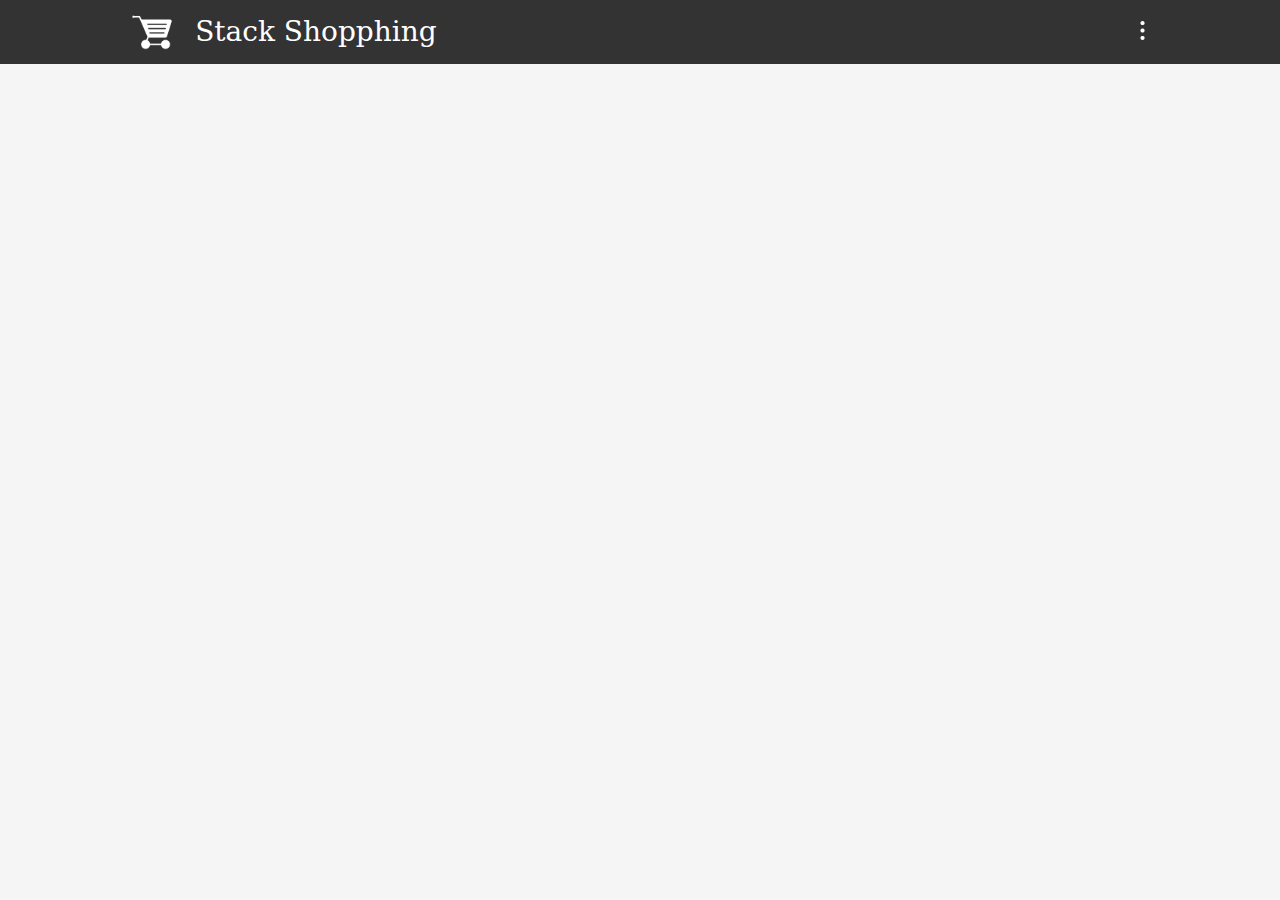
==== index.html @ c7de203b "added a new project file for nav section" ====
<!DOCTYPE html>
<html lang="en">
<head>
    <meta charset="UTF-8">
    <meta name="viewport" content="width=device-width, initial-scale=1.0">

    <!-- Google__Font -->
    <link rel="preconnect" href="https://fonts.gstatic.com">
    <link href="https://fonts.googleapis.com/css2?family=Roboto:ital,wght@0,100;1,100&display=swap" rel="stylesheet">

    <!-- Style__Css -->
    <link rel="stylesheet" href="./css/resset.css">
    <link rel="stylesheet" href="./css/style.css">
    <title>Stack_Shopphing_List</title>
</head>
<body>
<!-- Navigation_Section_Starts_Here -->
<nav class="nav">
    <div class="container nav__container">
        <div class="nav__brand">
            <img src="./assets/brand-logo/brand-logo.svg" alt="Brand Logo" class="nav__brand-logo">
            <h1 class="nav__brand-name">
                Stack Shopphing
            </h1>
        </div>
        <div class="nav_menu">
            <img src="./assets/icons/more-menu.png" alt="More Menu" class="nav__menu-icon">
        </div>
    </div>
</nav>
<!-- Navigation_Section_Ends_Here -->
</body>
</html>
---- css/resset.css ----
html, body, div, span, applet, object, iframe,
h1, h2, h3, h4, h5, h6, p, blockquote, pre,
a, abbr, acronym, address, big, cite, code,
del, dfn, em, img, ins, kbd, q, s, samp,
small, strike, strong, sub, sup, tt, var,
b, u, i, center,
dl, dt, dd, ol, ul, li,
fieldset, form, label, legend,
table, caption, tbody, tfoot, thead, tr, th, td,
article, aside, canvas, details, embed, 
figure, figcaption, footer, header, hgroup, 
menu, nav, output, ruby, section, summary,
time, mark, audio, video {
	margin: 0;
	padding: 0;
	border: 0;
	font-size: 100%;
	font: inherit;
	vertical-align: baseline;
}
/* HTML5 display-role reset for older browsers */
article, aside, details, figcaption, figure, 
footer, header, hgroup, menu, nav, section {
	display: block;
}
body {
	line-height: 1;
}
ol, ul {
	list-style: none;
}
blockquote, q {
	quotes: none;
}
blockquote:before, blockquote:after,
q:before, q:after {
	content: '';
	content: none;
}
table {
	border-collapse: collapse;
	border-spacing: 0;
}
---- css/style.css ----
* {
    margin: 0;
    padding: 0;
    box-sizing: border-box;
}

body {
    font-family: 'Roboto', sans-serif;
    font-size: 1.5rem;
    color:#424242;
    background: #f5f5f5;
}

/* Common__Css */

h1, 
h2, 
h3, 
h4, 
h5, 
h6 {
    font-weight: 500;
}

h1 {
    font-size:1.75rem;    
}

h2 {
    font-size:1.5rem;
}

h3 {
    font-size:1.25rem;
}

/* Style_For_Navigation_Section_Of_Home_Page */

.nav {
    width:100%;
    background: #333333;
    color:#ffffff;
}

.container {
    width:80%;
    /* min-width: 500px; */
    margin: 0 auto;
}

.nav__container {
    display:flex;
    align-items: center;
    padding:0.5rem 0;
}

.nav__brand {
    display:flex;
    align-items: center;
}

.nav__brand-logo {
    width:3rem;
    height: auto;
    cursor: pointer;
}

.nav__brand-name {
    font-family: 'serif';
    font-size: 1.75rem;
    cursor: pointer;
    margin-left:1.2rem;
}

.nav_menu {
    margin-left: auto;
}

.nav__menu-icon {
    width:1.2rem;
    height: auto;
    cursor: pointer;
}
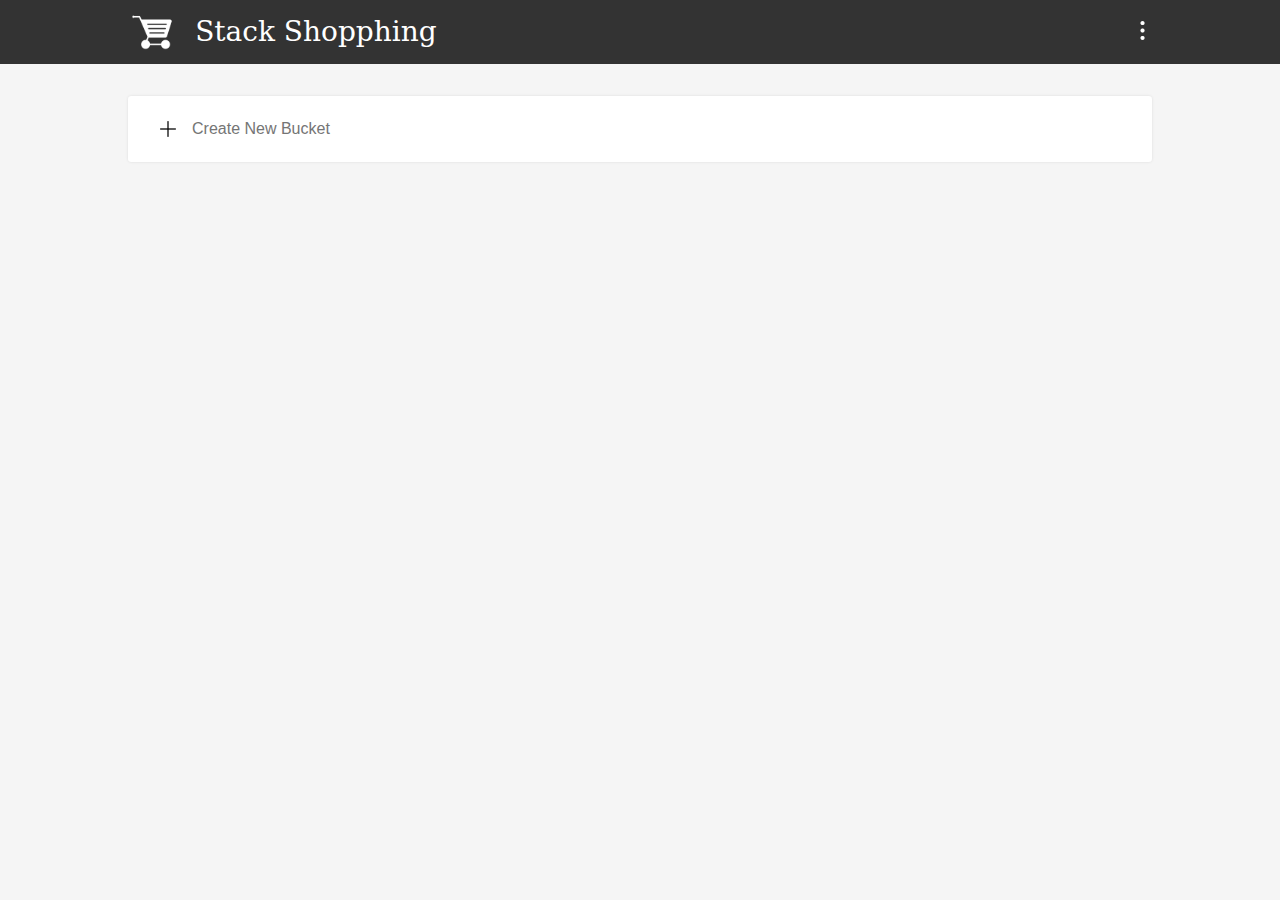
==== commit ec2f23b7: "we have solved the 2nd issue of our project" ====
--- a/index.html
+++ b/index.html
@@ -29,5 +29,24 @@
     </div>
 </nav>
 <!-- Navigation_Section_Ends_Here -->
+
+<!-- Main_Content_Starts_Here -->
+<main class="container">
+    <div class="section">
+       <div class="add-item__input">
+            <img 
+                src="./assets/icons/plus-icon.png" 
+                alt="Create New Bucket" 
+                class="add-item__icon"
+            />
+            <input 
+                type="text"
+                class="add-item__input-field"
+                placeholder="Create New Bucket"
+            />
+       </div>
+    </div>
+</main>
+<!-- Main_Content_Ends_Here -->
 </body>
 </html>--- a/css/style.css
+++ b/css/style.css
@@ -80,4 +80,38 @@
     width:1.2rem;
     height: auto;
     cursor: pointer;
+}
+
+
+/* add_item_input_section */
+
+.section {
+    width:100%;
+    border-radius: 0.2rem;
+    background:#ffffff;
+    margin-top: 2rem;
+    box-shadow: 0 0 3px 0 rgba(0,0,0,0.1);
+}
+
+.add-item__input {
+    width:100%;
+    height: auto;
+    padding:1.5rem 2rem;
+    display: flex;
+    align-items: center;
+}
+
+.add-item__icon {
+    width: 16px;
+    height: auto;
+}
+
+.add-item__input-field {
+    width:100%;
+    height: auto;
+    margin-left: 1rem;
+    border:none;
+    outline: none;
+    font-size:1rem;
+    color:#666666;
 }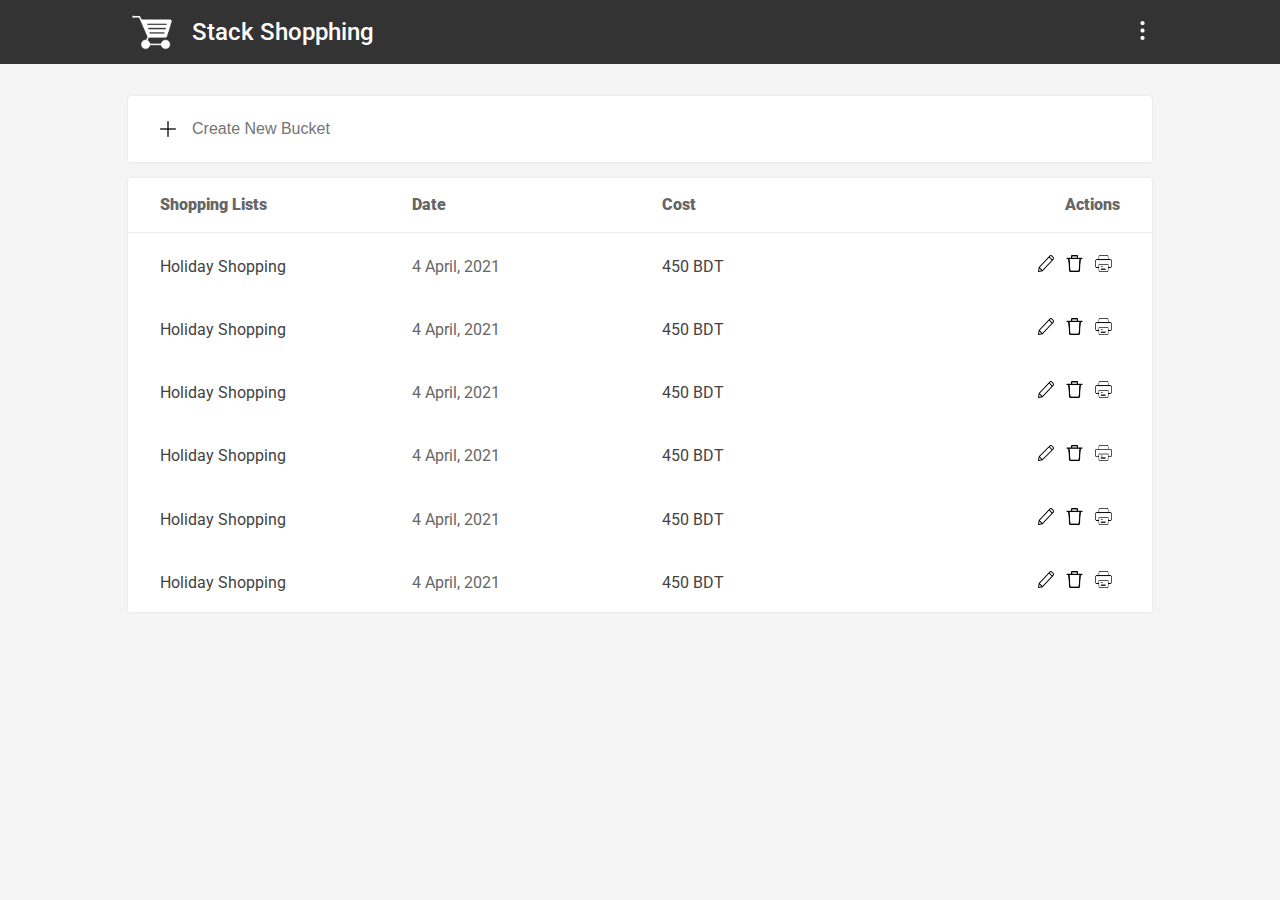
==== commit 21a85b35: "We have solved the third issue of our project. And we have also implemented the re-usbility theory" ====
--- a/index.html
+++ b/index.html
@@ -32,6 +32,7 @@
 
 <!-- Main_Content_Starts_Here -->
 <main class="container">
+    <!-- Add Item Section Starts -->
     <div class="section">
        <div class="add-item__input">
             <img 
@@ -46,6 +47,204 @@
             />
        </div>
     </div>
+    <!-- Add Item Section Ends -->
+
+    <!-- Bucket List Table Section Starts Here -->
+    <div class="section table">
+        <table class="table__table">
+            <thead class="table__thead">
+                <tr>
+                    <th>Shopping Lists</th>
+                    <th>Date</th>
+                    <th>Cost</th>
+                    <th class="custom-th">Actions</th>
+                </tr>
+            </thead>
+            <tbody class="table__tbody">
+                <tr>
+                    <td>Holiday Shopping</td>
+                    <td class="text-secondary">
+                        4 April, 2021
+                    </td>
+                    <td>450 BDT</td>
+                    <td class="align-right">
+                        <button class="icon-button">
+                            <img 
+                                src="./assets/icons/edit-icon.png" 
+                                alt="Edit"
+                                class="icon-button__icon"
+                            >
+                        </button>
+                        <button class="icon-button">
+                            <img 
+                                src="./assets/icons/delete-icon.png" 
+                                alt="Delete"
+                                class="icon-button__icon"
+                            >
+                        </button>
+                        <button class="icon-button">
+                            <img 
+                                src="./assets/icons/printer-icon.png" 
+                                alt="Printer"
+                                class="icon-button__icon"
+                            >
+                        </button>
+                    </td>
+                </tr>
+                <tr>
+                    <td>Holiday Shopping</td>
+                    <td class="text-secondary">
+                        4 April, 2021
+                    </td>
+                    <td>450 BDT</td>
+                    <td class="align-right">
+                        <button class="icon-button">
+                            <img 
+                                src="./assets/icons/edit-icon.png" 
+                                alt="Edit"
+                                class="icon-button__icon"
+                            >
+                        </button>
+                        <button class="icon-button">
+                            <img 
+                                src="./assets/icons/delete-icon.png" 
+                                alt="Delete"
+                                class="icon-button__icon"
+                            >
+                        </button>
+                        <button class="icon-button">
+                            <img 
+                                src="./assets/icons/printer-icon.png" 
+                                alt="Printer"
+                                class="icon-button__icon"
+                            >
+                        </button>
+                    </td>
+                </tr>
+                <tr>
+                    <td>Holiday Shopping</td>
+                    <td class="text-secondary">
+                        4 April, 2021
+                    </td>
+                    <td>450 BDT</td>
+                    <td class="align-right">
+                        <button class="icon-button">
+                            <img 
+                                src="./assets/icons/edit-icon.png" 
+                                alt="Edit"
+                                class="icon-button__icon"
+                            >
+                        </button>
+                        <button class="icon-button">
+                            <img 
+                                src="./assets/icons/delete-icon.png" 
+                                alt="Delete"
+                                class="icon-button__icon"
+                            >
+                        </button>
+                        <button class="icon-button">
+                            <img 
+                                src="./assets/icons/printer-icon.png" 
+                                alt="Printer"
+                                class="icon-button__icon"
+                            >
+                        </button>
+                    </td>
+                </tr>
+                <tr>
+                    <td>Holiday Shopping</td>
+                    <td class="text-secondary">
+                        4 April, 2021
+                    </td>
+                    <td>450 BDT</td>
+                    <td class="align-right">
+                        <button class="icon-button">
+                            <img 
+                                src="./assets/icons/edit-icon.png" 
+                                alt="Edit"
+                                class="icon-button__icon"
+                            >
+                        </button>
+                        <button class="icon-button">
+                            <img 
+                                src="./assets/icons/delete-icon.png" 
+                                alt="Delete"
+                                class="icon-button__icon"
+                            >
+                        </button>
+                        <button class="icon-button">
+                            <img 
+                                src="./assets/icons/printer-icon.png" 
+                                alt="Printer"
+                                class="icon-button__icon"
+                            >
+                        </button>
+                    </td>
+                </tr>
+                <tr>
+                    <td>Holiday Shopping</td>
+                    <td class="text-secondary">
+                        4 April, 2021
+                    </td>
+                    <td>450 BDT</td>
+                    <td class="align-right">
+                        <button class="icon-button">
+                            <img 
+                                src="./assets/icons/edit-icon.png" 
+                                alt="Edit"
+                                class="icon-button__icon"
+                            >
+                        </button>
+                        <button class="icon-button">
+                            <img 
+                                src="./assets/icons/delete-icon.png" 
+                                alt="Delete"
+                                class="icon-button__icon"
+                            >
+                        </button>
+                        <button class="icon-button">
+                            <img 
+                                src="./assets/icons/printer-icon.png" 
+                                alt="Printer"
+                                class="icon-button__icon"
+                            >
+                        </button>
+                    </td>
+                </tr>
+                <tr>
+                    <td>Holiday Shopping</td>
+                    <td class="text-secondary">
+                        4 April, 2021
+                    </td>
+                    <td>450 BDT</td>
+                    <td class="align-right">
+                        <button class="icon-button">
+                            <img 
+                                src="./assets/icons/edit-icon.png" 
+                                alt="Edit"
+                                class="icon-button__icon"
+                            >
+                        </button>
+                        <button class="icon-button">
+                            <img 
+                                src="./assets/icons/delete-icon.png" 
+                                alt="Delete"
+                                class="icon-button__icon"
+                            >
+                        </button>
+                        <button class="icon-button">
+                            <img 
+                                src="./assets/icons/printer-icon.png" 
+                                alt="Printer"
+                                class="icon-button__icon"
+                            >
+                        </button>
+                    </td>
+                </tr>
+            </tbody>
+        </table>
+    </div>
+    <!-- Bucket List Table Section Ends Here -->
 </main>
 <!-- Main_Content_Ends_Here -->
 </body>
--- a/css/resset.css
+++ b/css/resset.css
@@ -41,4 +41,4 @@
 table {
 	border-collapse: collapse;
 	border-spacing: 0;
-}+}
--- a/css/style.css
+++ b/css/style.css
@@ -1,3 +1,34 @@
+  
+/* Variables */
+
+:root {
+	/* Font Families */
+	--brand-font-family: 'Montserrat', sans-serif;
+	--text-font-family: 'Roboto', sans-serif;
+
+	/* Colors */
+	--page-color: #f5f5f5;
+	--section-color: #ffffff;
+	--nav-color: #333333;
+	--nav-text-color: #ffffff;
+	--font-color: #424242;
+	--brand-color: #424242;
+	--font-color-secondary: #666666;
+	--border-color: #efefef;
+	--table-stripe-color: #f1f1f1;
+	--table-striped-color-success: #eafdd0;
+	--completed-table-header-color: #4a8d47;
+	--completed-table-header-font-color: #ffffff;
+	--completed-table-cell-color: #f2fde4;
+
+	/* Font Sizes */
+	--font-size-brand: 1.5rem;
+	--font-size-text: 1rem;
+	--font-size-title-sm: 1.25rem;
+	--font-size-title-md: 1.5rem;
+	--font-size-title-lg: 1.75rem;
+}
+
 * {
     margin: 0;
     padding: 0;
@@ -5,46 +36,54 @@
 }
 
 body {
-    font-family: 'Roboto', sans-serif;
-    font-size: 1.5rem;
-    color:#424242;
-    background: #f5f5f5;
+    width: 100%;
+	min-height: 100vh;
+	font-family: var(--text-font-family);
+	font-size: var(--font-size-text);
+	color: var(--font-color);
+	background-color: var(--page-color);
 }
 
 /* Common__Css */
 
-h1, 
-h2, 
-h3, 
-h4, 
-h5, 
+h1,
+h2,
+h3,
+h4,
+h5,
 h6 {
-    font-weight: 500;
+	font-weight: 500;
 }
 
 h1 {
-    font-size:1.75rem;    
+	font-size: var(--font-size-title-lg);
 }
 
 h2 {
-    font-size:1.5rem;
+	font-size: var(--font-size-title-md);
 }
 
 h3 {
-    font-size:1.25rem;
-}
-
-/* Style_For_Navigation_Section_Of_Home_Page */
+	font-size: var(--font-size-title-sm);
+}
+
+p {
+	font-size: var(--font-size-text);
+	color: var(--font-color-secondary);
+	line-height: 1.2;
+}
+
+/* Style For Navigation Section Of Home Page */
 
 .nav {
-    width:100%;
-    background: #333333;
-    color:#ffffff;
+	width: 100%;
+	background-color: var(--nav-color);
+	color: var(--nav-text-color);
 }
 
 .container {
     width:80%;
-    /* min-width: 500px; */
+    min-width: 500px;
     margin: 0 auto;
 }
 
@@ -66,10 +105,9 @@
 }
 
 .nav__brand-name {
-    font-family: 'serif';
-    font-size: 1.75rem;
-    cursor: pointer;
-    margin-left:1.2rem;
+	font-family: var(--text-font-family);
+	font-size: var(--font-size-brand);
+	margin-left: 1rem;
 }
 
 .nav_menu {
@@ -83,14 +121,14 @@
 }
 
 
-/* add_item_input_section */
+/* Add Item Input Section */
 
 .section {
-    width:100%;
-    border-radius: 0.2rem;
-    background:#ffffff;
-    margin-top: 2rem;
-    box-shadow: 0 0 3px 0 rgba(0,0,0,0.1);
+	width: 100%;
+	border-radius: 0.2rem;
+	background-color: var(--section-color);
+	margin-top: 2rem;
+	box-shadow: 0 0 3px 0 rgba(0, 0, 0, 0.1);
 }
 
 .add-item__input {
@@ -107,11 +145,70 @@
 }
 
 .add-item__input-field {
+	width: 100%;
+	margin-left: 1rem;
+	border: none;
+	outline: none;
+	font-size: 1rem;
+	color: var(--font-color-secondary);
+}
+
+/* BEM tables */
+
+.table {
+    margin-top: 1rem;
+}
+
+.table__table {
+    border-collapse: collapse;
+    border-spacing:0;
     width:100%;
-    height: auto;
-    margin-left: 1rem;
+    text-align:left;
+}
+
+.table__thead {
+    color:var(--font-color-secondary);
+    border-bottom: 1px solid var(--border-color);
+}
+
+.table th { 
+    padding: 1.2rem 2rem;
+    width:25%;
+    max-width: 25%;
+    font-weight: 900;
+}
+
+.table td { 
+    padding: 1.2rem 2rem;
+    width:25%;
+    max-width: 25%;
+}
+
+.icon-button {
     border:none;
-    outline: none;
-    font-size:1rem;
-    color:#666666;
-}+    outline:none;
+    background: transparent;
+    cursor: pointer;
+    width:1.55rem;
+    height:1.55rem;
+    padding-right: 0.5rem;
+}
+
+.icon-button__icon {
+    width:100%;
+    height: auto;
+}
+
+/* Utilities */
+
+.align-right {
+    text-align: right;
+}
+
+.table .custom-th {
+    padding-left:11.5rem;
+}
+
+.text-secondary {
+	color: var(--font-color-secondary);
+}
